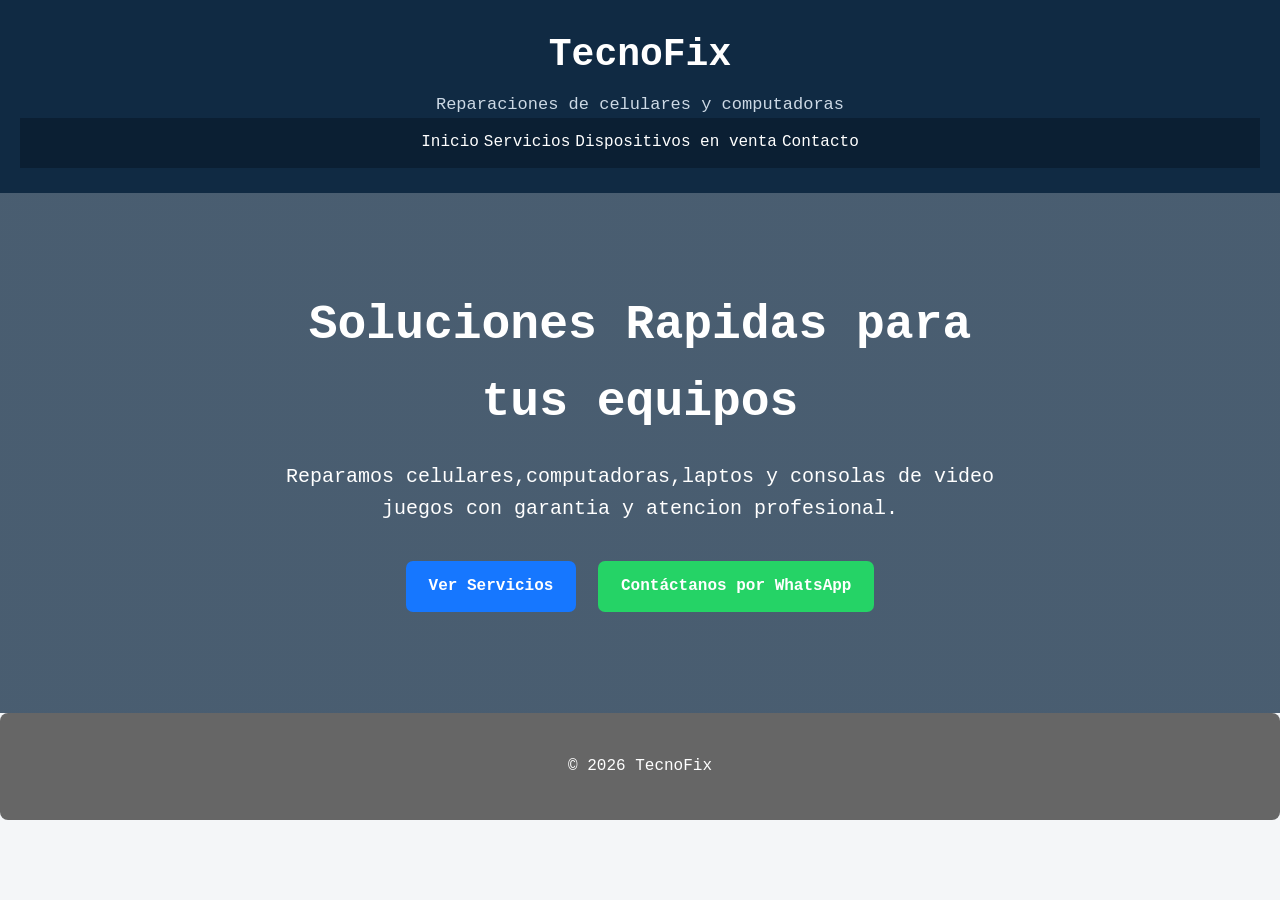
==== index.html @ 5b741076 "Add files via upload" ====
<!DOCTYPE html>
<html lang="es">

<head>
    <meta charset="UTF-8">
    <meta name="viewport" content="width-device-width, initial-scaled=1.0">

    <title>TecnoFix | Inicio</title>
    <link rel="stylesheet" href="style.css">
</head>

<body>
    <header class="encabezado">
        <div class="logo">
            <h1>TecnoFix</h1>
            <p>Reparaciones de celulares y computadoras</p>
        </div>

        <nav class="menu">
            <a href="index.html">Inicio</a>

            <a href="servicios.html">Servicios</a>

            <a href="venta.html">Dispositivos en venta</a>

            <a href="contacto.html">Contacto</a>
        </nav>

    </header>

    <main>
        <section class="portada">
            <div class="contenido-portada">


                <h2>
                    Soluciones Rapidas para tus equipos
                </h2>

                <p>
                    Reparamos celulares,computadoras,laptos y consolas de video juegos con garantia y atencion
                    profesional.
                </p>

                <a class="boton" href="servicios.html">
                    Ver Servicios
                </a>

                <a class="boton-whatsapp" href="https://wa.me/50685564293?text=Hola%20quiero%20información"
                    target="_blank">
                    <i class="fab fa-whatsapp"></i> Contáctanos por WhatsApp
                </a>
            </div>

        </section>
    </main>
    <footer class="findepagina">
        <p>&copy; 2026 TecnoFix</p>
    </footer>
</body>

</html>
---- style.css ----
:root{
    --azul-oscuro: #102a43;
    --azul: #1677ff;
    --azul-claro: #eaf3ff;
    --blanco: #ffffff;
    --gris-claro: #f4f6f8;
    --gris: #666666;
    --texto: #222222;
}

*{
    box-sizing: border-box;
}

html{
    scroll-behavior: smooth;
}

body{
    margin: 0;
    font-family:'Courier New', Courier, monospace;
    background-color: var(--gris-claro);
    color: var(--texto);
    line-height: 1.6;
}

header{
    background-color: var(--azul-oscuro);
    color: var(--blanco);
    text-align: center;
    padding: 25px 20px;
}

header h1{
    margin: 0;
    font-size: 38px;
}

header p{
    margin: 5px 0 0;
    color: #cdd9e5;
    font-size: 17px;
}

.menu{
    background-color: #0b1f33;
    display: flex;
    justify-content: center;
    align-items: center;
    flex-wrap: wrap;
    gap: 5px;
    padding:  12px 20px;
}

.menu a:hover{
    background-color: var(--azul);
    color: var(--blanco);
}

.menu a.activo{
    background-color: var(--azul);
}

nav a:link,
nav a:visited{
    color: var(--blanco);
    text-decoration:none;
}


.portada{
    min-height: 520px;
    background-image:
        linear-gradient(
            rgba(16,42,67,0.75),
            rgba(16,42,67,0.75)
        ),

        url(./img/portada.jpg);
        background-size: cover;
        background-position: center;
        background-repeat: no-repeat;
        display: flex;
        justify-content: center;
        align-items: center;
        text-align: center;
        padding: 40px 20px;
}

.contenido-portada{
    max-width: 750px;
    color: var(--blanco);
}

.contenido-portada h2{
    margin-top: 0;
    margin-bottom: 15px;
    font-size: 48px;
}

.contenido-portada p{
    margin-bottom: 30px;
    font-size: 20px;
}

.boton{
    display: inline-block;
    background-color: var(--azul);
    color: var(--blanco);
    text-decoration: none;
    padding: 13px 23px;
    margin: 6px;
    border-radius: 7px;
    font-weight: bold;
    transition: 0.3s;
}

.boton:hover{
    background-color: var(--blanco);
    color: var(--azul-oscuro);
    transform: translate(-3px);
}

.boton-whatsapp{
    display: inline-block;
    background-color: #25d366;
    color: var(--blanco);
    text-decoration: none;
    padding: 13px 23px;
    margin: 6px;
    border-radius: 7px;
    font-weight: bold;
    transition: 0.3s;
}

.boton-whatsapp:hover{
    background-color: #128c4a;
    transform: translate(-3px);
}

.seccion{
    min-height: 500px;
    background-color: var(--blanco);
    text-align: center;
    padding: 60px 8%;
    
}

.seccion h2{
    margin-top: 0;
    margin-bottom: 35px;
    color: var(--azul-oscuro);
    font-size: 38px;
}

.contenedor-tarjetas{
    display: flex;
    justify-content: center;
    align-items: stretch;
    flex-wrap: wrap;
    gap: 25px;
}

.tarjeta{
    width: 270px;
    background-color: var(--blanco);
    border-radius: 12px;
    overflow: hidden;
    padding-bottom: 25px;
    box-shadow: 0 5px 18px rgba(0, 0, 0, 0.15);
    transition: 0.3s;
}

.tarjeta:hover{
    transform: translate(-8px);
    box-shadow: 0 10px 25px rgba(0,0,0,0.30);
}

.tarjeta img{
    width: 100%;
    height: 190px;
    object-fit: cover;
}

.tarjeta h3{
    color: var(--azul-oscuro);
    margin: 20px 0 10px;
    padding: 0 18px;
    font-size: 22px;
}

.tarjeta p{
    color: var(--gris);
    padding: 0 18px;
    min-height: 105px;
}

.tarjeta a{
    display: inline-block;
    background-color: var(--azul-oscuro);
    color: var(--blanco);
    text-decoration: none;
    padding: 10px 20px;
    border-radius: 6px;
    font-weight: bold;
    transition: 0.3s;
}

.tarjeta a:hover{
    background-color: var(--azul);
    transform: translate(-2px);
}

.findepagina{
    background-color: var(--gris);
    color: var(--blanco);
    border-radius: 8px;
    padding: 25px 15px;
    text-align: center;
}
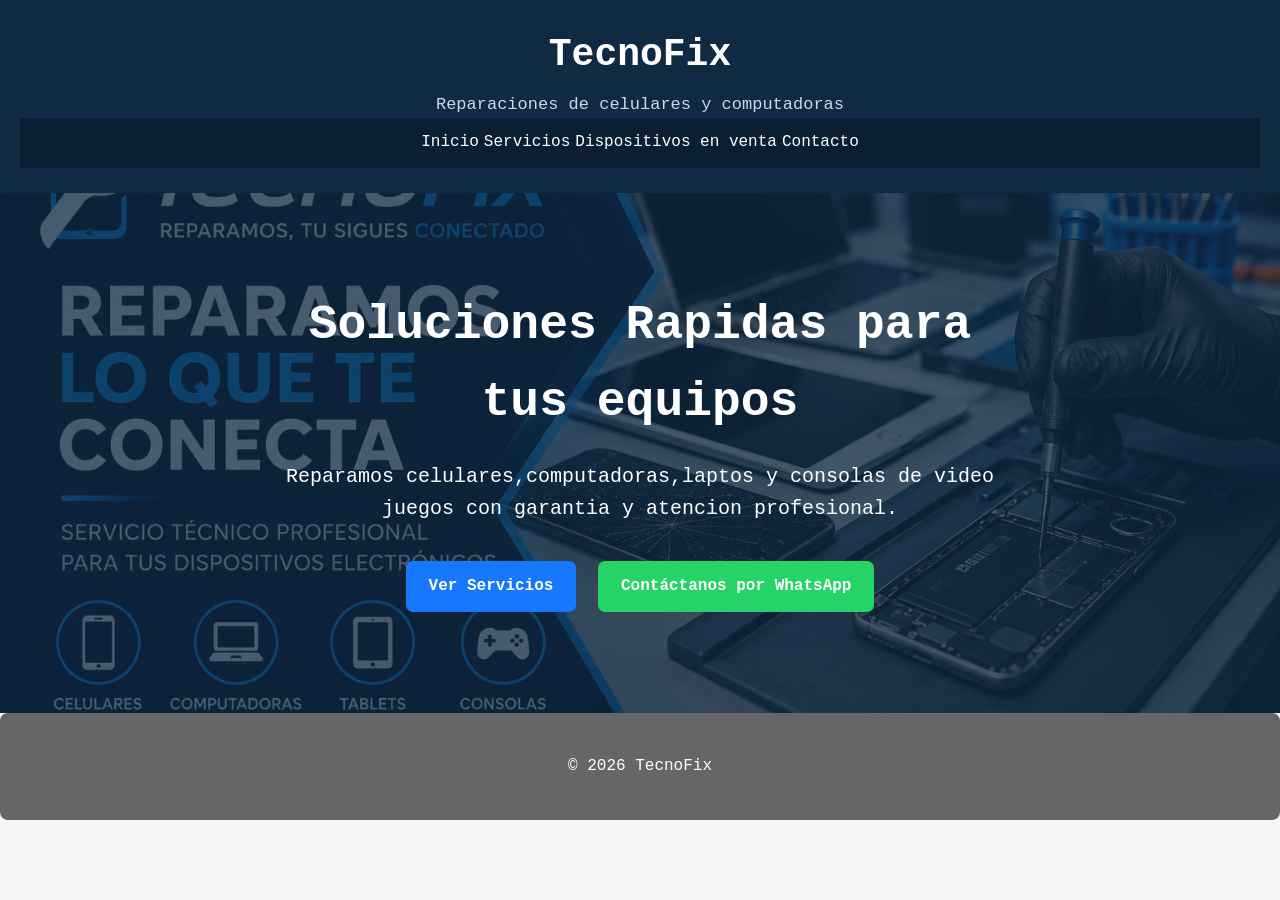
==== commit 19bff6cf: "Fix HTML encoding issues in index.html" ====
--- a/index.html
+++ b/index.html
@@ -3,7 +3,7 @@
 
 <head>
     <meta charset="UTF-8">
-    <meta name="viewport" content="width-device-width, initial-scaled=1.0">
+    <meta name="viewport" content="width=device-width, initial-scale=1.0">
 
     <title>TecnoFix | Inicio</title>
     <link rel="stylesheet" href="style.css">
@@ -59,4 +59,4 @@
     </footer>
 </body>
 
-</html>+</html>
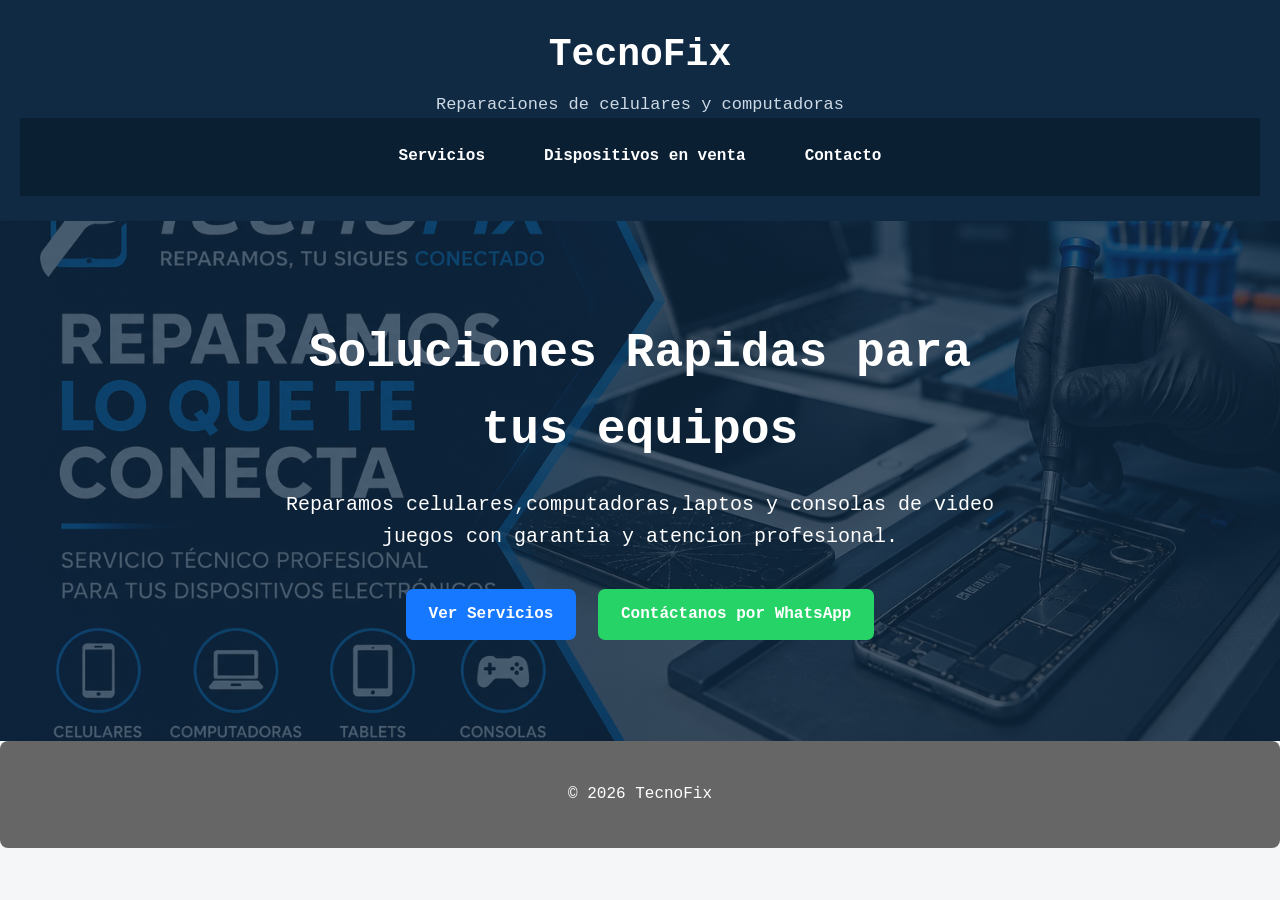
==== commit c18462fe: "Fix HTML formatting and structure" ====
--- a/index.html
+++ b/index.html
@@ -17,7 +17,6 @@
         </div>
 
         <nav class="menu">
-            <a href="index.html">Inicio</a>
 
             <a href="servicios.html">Servicios</a>
 
--- a/style.css
+++ b/style.css
@@ -42,30 +42,38 @@
     font-size: 17px;
 }
 
+.menu a{
+    display: inline-block;
+    color: var(--blanco);
+    text-decoration: none;
+    font-weight: bold;
+    padding: 12px 20px;
+    border: 2px solid transparent;
+    border-radius: 8px;
+    transition: all 0.3s ease;
+}
+
+.menu a:visited{
+    color: var(--blanco);
+}
+
+.menu a:hover,
+.menu a:focus,
+.menu a.activo{
+    background-color: var(--azul);
+    border-color: var(--blanco);
+}
+
 .menu{
     background-color: #0b1f33;
     display: flex;
     justify-content: center;
     align-items: center;
     flex-wrap: wrap;
-    gap: 5px;
-    padding:  12px 20px;
-}
-
-.menu a:hover{
-    background-color: var(--azul);
-    color: var(--blanco);
-}
-
-.menu a.activo{
-    background-color: var(--azul);
-}
-
-nav a:link,
-nav a:visited{
-    color: var(--blanco);
-    text-decoration:none;
-}
+    gap: 15px;
+    padding: 12px 20px;
+}
+
 
 
 .portada{
@@ -217,4 +225,23 @@
     border-radius: 8px;
     padding: 25px 15px;
     text-align: center;
-}+}
+
+@media (max-width: 768px){
+
+    .menu{
+        gap: 10px;
+        padding: 15px;
+    }
+
+    .menu a{
+        width: 100%;
+        text-align: center;
+        padding: 15px;
+        border: 2px solid var(--azul);
+        border-radius: 10px;
+        background-color: rgba(255,255,255,0.08);
+        font-size: 18px;
+    }
+
+}
